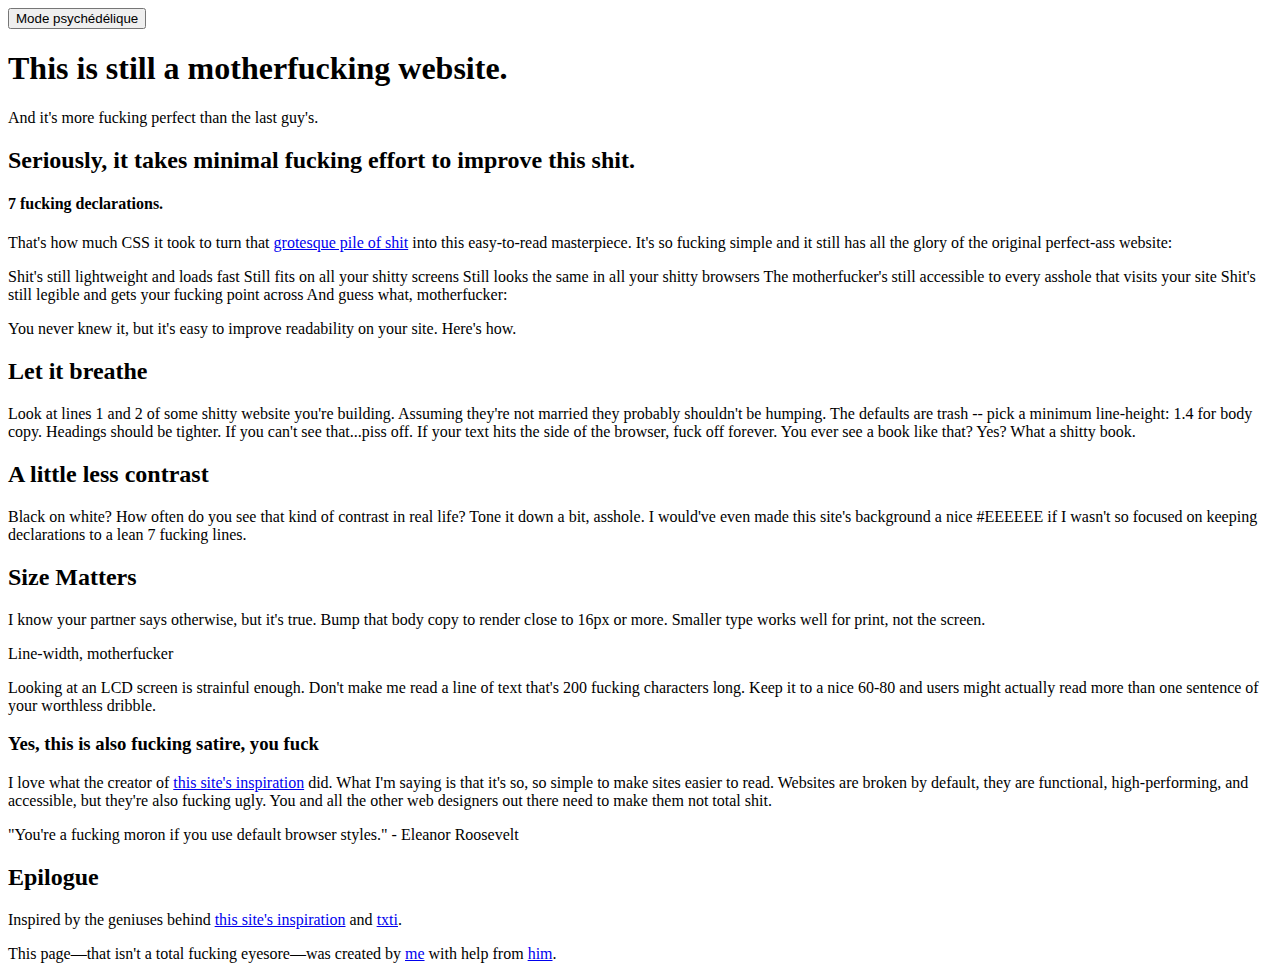
==== index.html @ d9ac18e6 "Update index.html" ====
<!DOCTYPE html>
<html>
<head>
    <meta charset="utf-8">
    
    <title>Better Motherfucking Website</title>
</head>

<body onload="setTimeout(faisdodofdpain,10000);">

<button onclick="document.body.style.background = 'magenta';">Mode psychédélique</button>

<h1>This is still a motherfucking website.</h1>

<p>And it's more fucking perfect than the last guy's.</p>
    
    <h2>Seriously, it takes minimal fucking effort to improve this shit.</h2>

    <h4>7 fucking declarations.</h4>

<p>That's how much CSS it took to turn that <a href="http://motherfuckingwebsite.com/">grotesque pile of shit</a> into this easy-to-read masterpiece. It's so fucking simple and it still has all the glory of the original perfect-ass website:</p>

Shit's still lightweight and loads fast
Still fits on all your shitty screens
Still looks the same in all your shitty browsers
The motherfucker's still accessible to every asshole that visits your site
Shit's still legible and gets your fucking point across
And guess what, motherfucker:

<p>You never knew it, but it's easy to improve readability on your site. Here's how.</p>

    <h2>Let it breathe</h2>
<p>Look at lines 1 and 2 of some shitty website you're building. Assuming they're not married they probably shouldn't be humping. The defaults are trash -- pick a minimum line-height: 1.4 for body copy. Headings should be tighter. If you can't see that...piss off.

If your text hits the side of the browser, fuck off forever. You ever see a book like that? Yes? What a shitty book.</p>

    <h2>A little less contrast</h2>
<p>Black on white? How often do you see that kind of contrast in real life? Tone it down a bit, asshole. I would've even made this site's background a nice #EEEEEE if I wasn't so focused on keeping declarations to a lean 7 fucking lines.</p>

    <h2>Size Matters</h2>
<p>I know your partner says otherwise, but it's true. Bump that body copy to render close to 16px or more. Smaller type works well for print, not the screen.</p>

Line-width, motherfucker
<p>Looking at an LCD screen is strainful enough. Don't make me read a line of text that's 200 fucking characters long. Keep it to a nice 60-80 and users might actually read more than one sentence of your worthless dribble.</p>

    <h3>Yes, this is also fucking satire, you fuck</h3>
    <p>I love what the creator of <a href="http://motherfuckingwebsite.com/">this site's inspiration</a> did. What I'm saying is that it's so, so simple to make sites easier to read. Websites are broken by default, they are functional, high-performing, and accessible, but they're also fucking ugly. You and all the other web designers out there need to make them not total shit.</p>

<p>"You're a fucking moron if you use default browser styles." 
    - Eleanor Roosevelt</p>
    <h2>Epilogue</h2>
    <p>Inspired by the geniuses behind <a href="http://motherfuckingwebsite.com/">this site's inspiration</a> and  <a href="http://txti.es/">txti</a>.</p>

        <p>This page—that isn't a total fucking eyesore—was created by <a href="https://hadia22.github.com">me</a> with help from <a href="https://twitter.com/gabehammersmith">him</a>.</p>

<script>
        function faisdodofdpain() {
        alert("Hey le site xxxvidsxxx est trop bien. Viens dessus stp please");
        }
    </script>

</body>
</html>
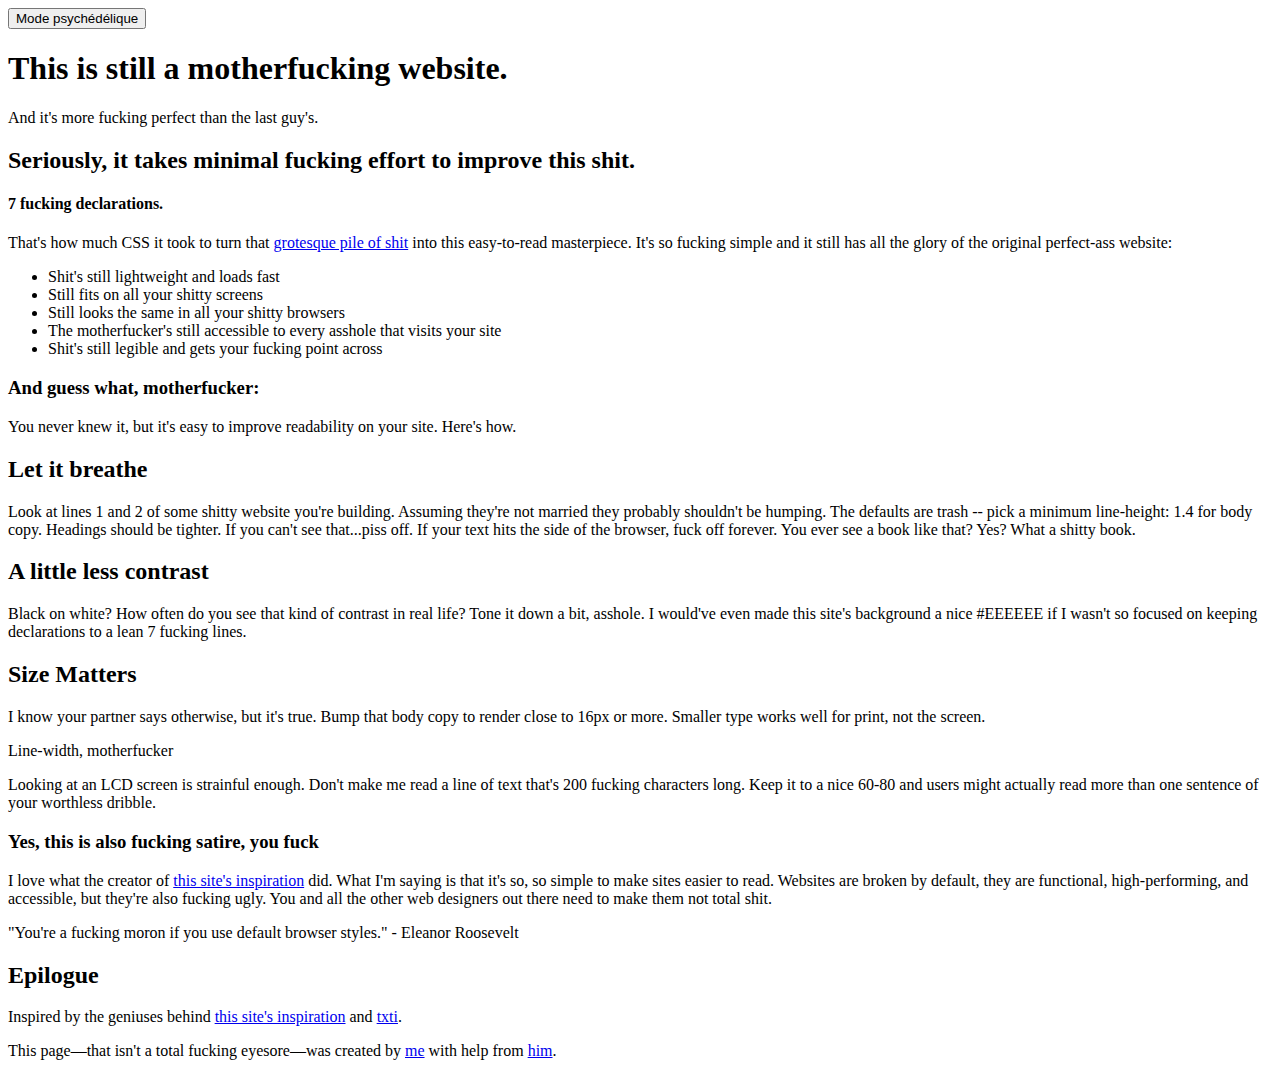
==== commit e1d28e57: "Update index.html" ====
--- a/index.html
+++ b/index.html
@@ -20,12 +20,15 @@
 
 <p>That's how much CSS it took to turn that <a href="http://motherfuckingwebsite.com/">grotesque pile of shit</a> into this easy-to-read masterpiece. It's so fucking simple and it still has all the glory of the original perfect-ass website:</p>
 
-Shit's still lightweight and loads fast
-Still fits on all your shitty screens
-Still looks the same in all your shitty browsers
-The motherfucker's still accessible to every asshole that visits your site
-Shit's still legible and gets your fucking point across
-And guess what, motherfucker:
+<ul>
+    <li>Shit's still lightweight and loads fast</li>
+    <li>Still fits on all your shitty screens</li>
+    <li>Still looks the same in all your shitty browsers</li>
+    <li>The motherfucker's still accessible to every asshole that visits your site</li>
+    <li>Shit's still legible and gets your fucking point across</li>
+</ul>
+
+    <h3>And guess what, motherfucker:</h3>
 
 <p>You never knew it, but it's easy to improve readability on your site. Here's how.</p>
 
@@ -49,7 +52,7 @@
 <p>"You're a fucking moron if you use default browser styles." 
     - Eleanor Roosevelt</p>
     <h2>Epilogue</h2>
-    <p>Inspired by the geniuses behind <a href="http://motherfuckingwebsite.com/">this site's inspiration</a> and  <a href="http://txti.es/">txti</a>.</p>
+    <p>Inspired by the geniuses behind <a href="http://motherfuckingwebsite.com/">this site's inspiration</a> and <a href="http://txti.es/">txti</a>.</p>
 
         <p>This page—that isn't a total fucking eyesore—was created by <a href="https://hadia22.github.com">me</a> with help from <a href="https://twitter.com/gabehammersmith">him</a>.</p>
 
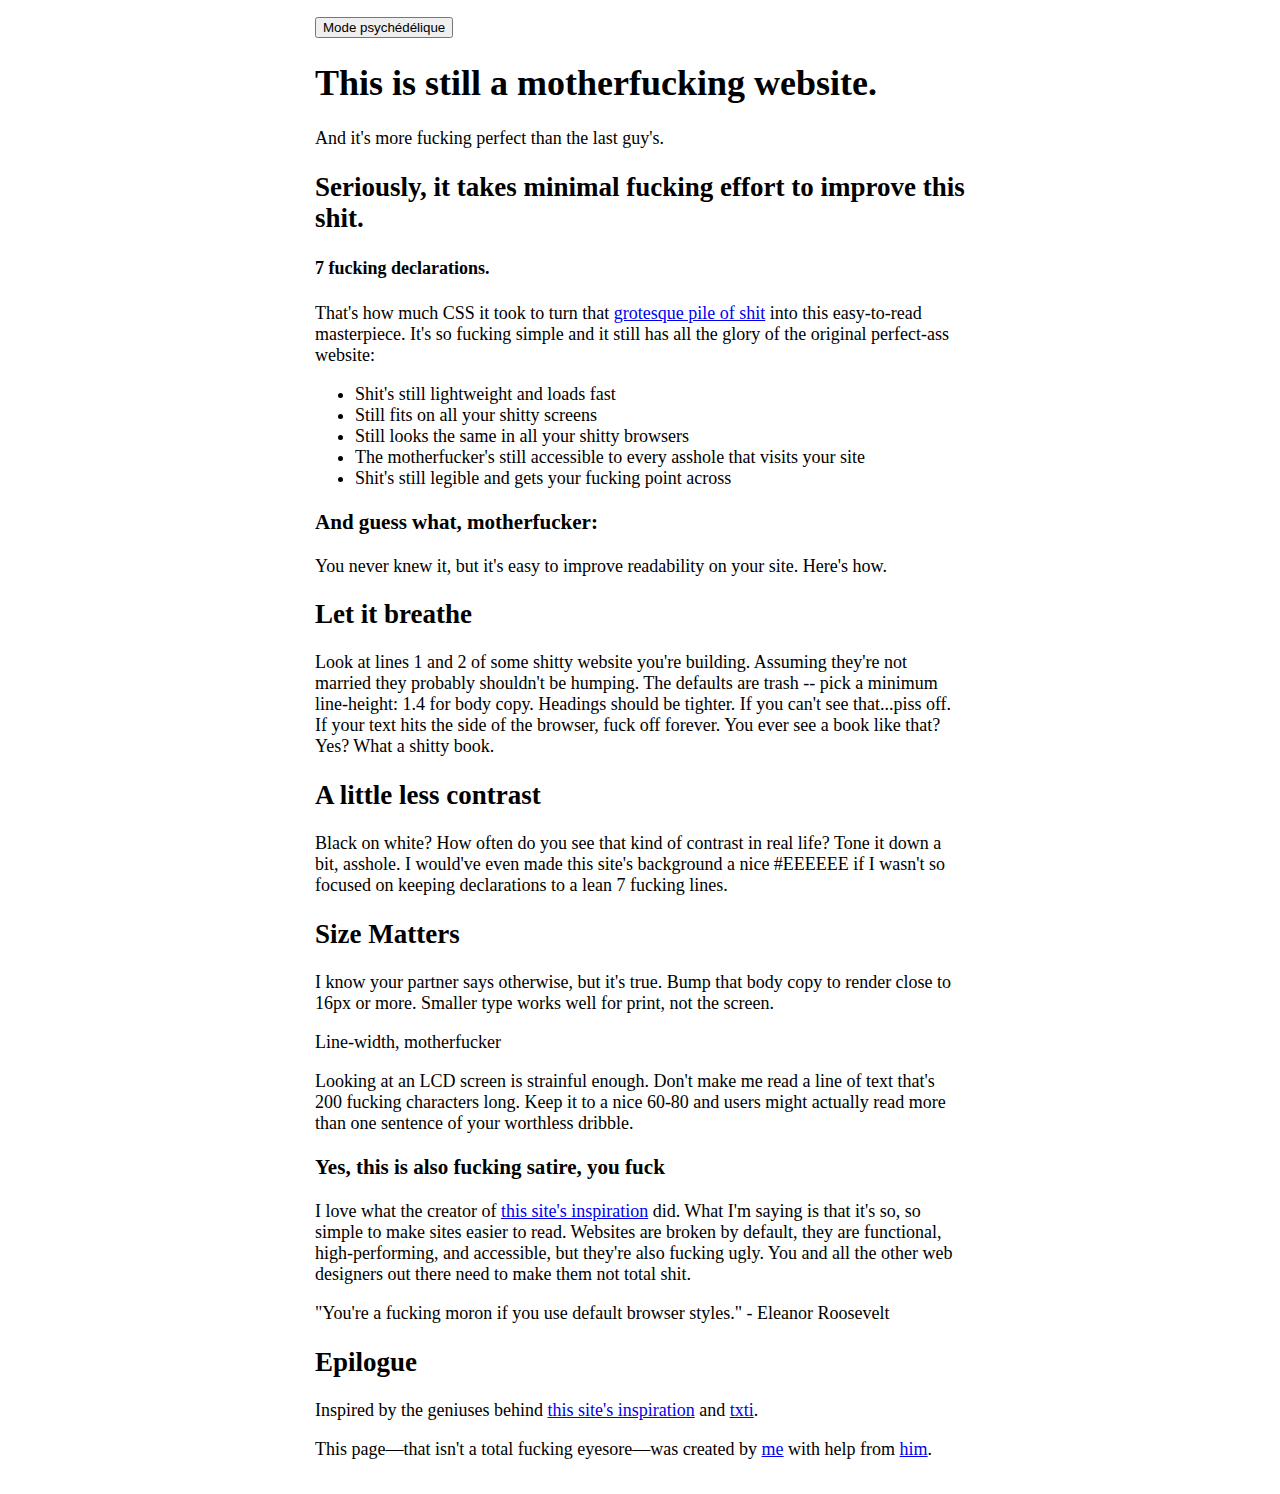
==== commit 1bfd8f93: "Update index.html" ====
--- a/index.html
+++ b/index.html
@@ -2,8 +2,8 @@
 <html>
 <head>
     <meta charset="utf-8">
-    
     <title>Better Motherfucking Website</title>
+    <link rel="stylesheet" href="style.css"/>
 </head>
 
 <body onload="setTimeout(faisdodofdpain,10000);">
--- a/style.css
+++ b/style.css
@@ -0,0 +1,8 @@
+body {
+  margin: auto;
+  width: 650px;
+  padding: 16px;
+  line-height: 1.6 px;
+  background-color: white;
+  font-size: 18px;
+}
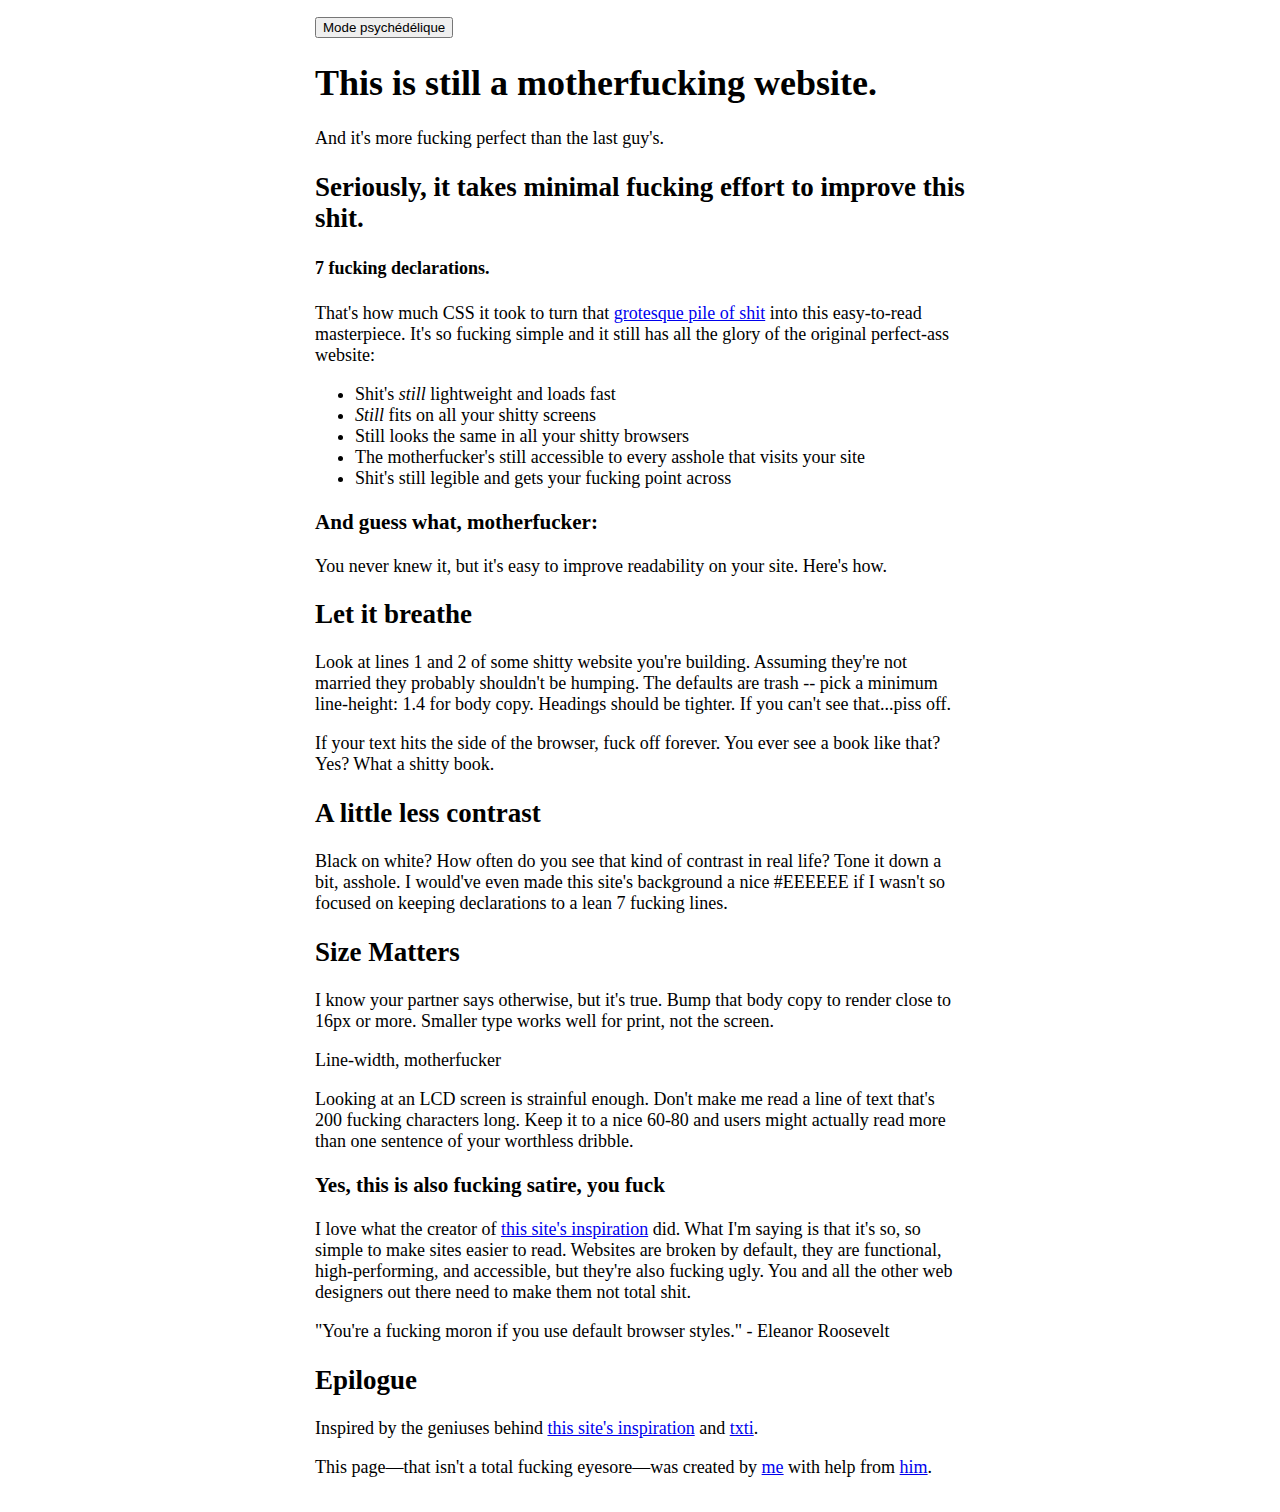
==== commit 07512721: "Update index.html" ====
--- a/index.html
+++ b/index.html
@@ -21,8 +21,8 @@
 <p>That's how much CSS it took to turn that <a href="http://motherfuckingwebsite.com/">grotesque pile of shit</a> into this easy-to-read masterpiece. It's so fucking simple and it still has all the glory of the original perfect-ass website:</p>
 
 <ul>
-    <li>Shit's still lightweight and loads fast</li>
-    <li>Still fits on all your shitty screens</li>
+    <li>Shit's <i>still</i> lightweight and loads fast</li>
+    <li><em>Still</em> fits on all your shitty screens</li>
     <li>Still looks the same in all your shitty browsers</li>
     <li>The motherfucker's still accessible to every asshole that visits your site</li>
     <li>Shit's still legible and gets your fucking point across</li>
@@ -35,7 +35,7 @@
     <h2>Let it breathe</h2>
 <p>Look at lines 1 and 2 of some shitty website you're building. Assuming they're not married they probably shouldn't be humping. The defaults are trash -- pick a minimum line-height: 1.4 for body copy. Headings should be tighter. If you can't see that...piss off.
 
-If your text hits the side of the browser, fuck off forever. You ever see a book like that? Yes? What a shitty book.</p>
+<p>If your text hits the side of the browser, fuck off forever. You ever see a book like that? Yes? What a shitty book.</p>
 
     <h2>A little less contrast</h2>
 <p>Black on white? How often do you see that kind of contrast in real life? Tone it down a bit, asshole. I would've even made this site's background a nice #EEEEEE if I wasn't so focused on keeping declarations to a lean 7 fucking lines.</p>
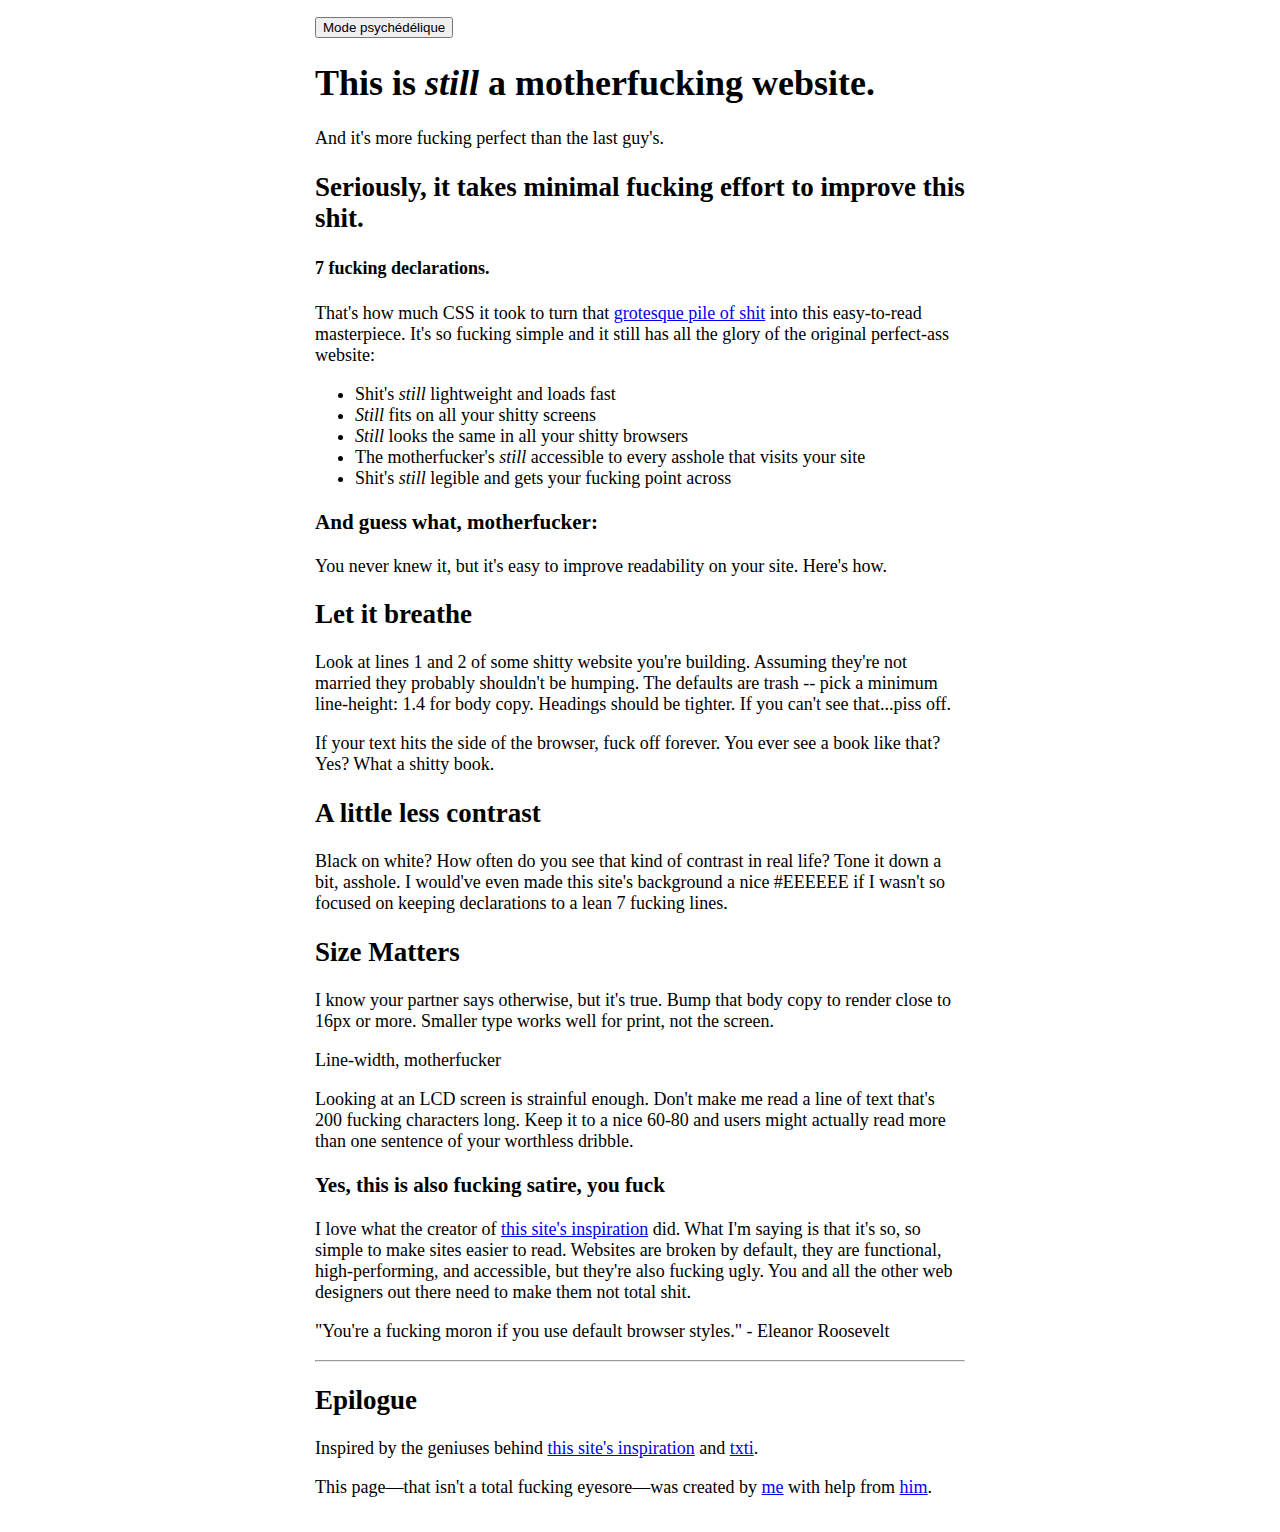
==== commit eeb726bf: "Update index.html" ====
--- a/index.html
+++ b/index.html
@@ -10,7 +10,7 @@
 
 <button onclick="document.body.style.background = 'magenta';">Mode psychédélique</button>
 
-<h1>This is still a motherfucking website.</h1>
+    <h1>This is <i>still</i> a motherfucking website.</h1>
 
 <p>And it's more fucking perfect than the last guy's.</p>
     
@@ -22,10 +22,10 @@
 
 <ul>
     <li>Shit's <i>still</i> lightweight and loads fast</li>
-    <li><em>Still</em> fits on all your shitty screens</li>
-    <li>Still looks the same in all your shitty browsers</li>
-    <li>The motherfucker's still accessible to every asshole that visits your site</li>
-    <li>Shit's still legible and gets your fucking point across</li>
+    <li><i>Still</i> fits on all your shitty screens</li>
+    <li><i>Still</i> looks the same in all your shitty browsers</li>
+    <li>The motherfucker's <i>still</i> accessible to every asshole that visits your site</li>
+    <li>Shit's <i>still</i> legible and gets your fucking point across</li>
 </ul>
 
     <h3>And guess what, motherfucker:</h3>
@@ -51,6 +51,9 @@
 
 <p>"You're a fucking moron if you use default browser styles." 
     - Eleanor Roosevelt</p>
+
+<hr>
+
     <h2>Epilogue</h2>
     <p>Inspired by the geniuses behind <a href="http://motherfuckingwebsite.com/">this site's inspiration</a> and <a href="http://txti.es/">txti</a>.</p>
 
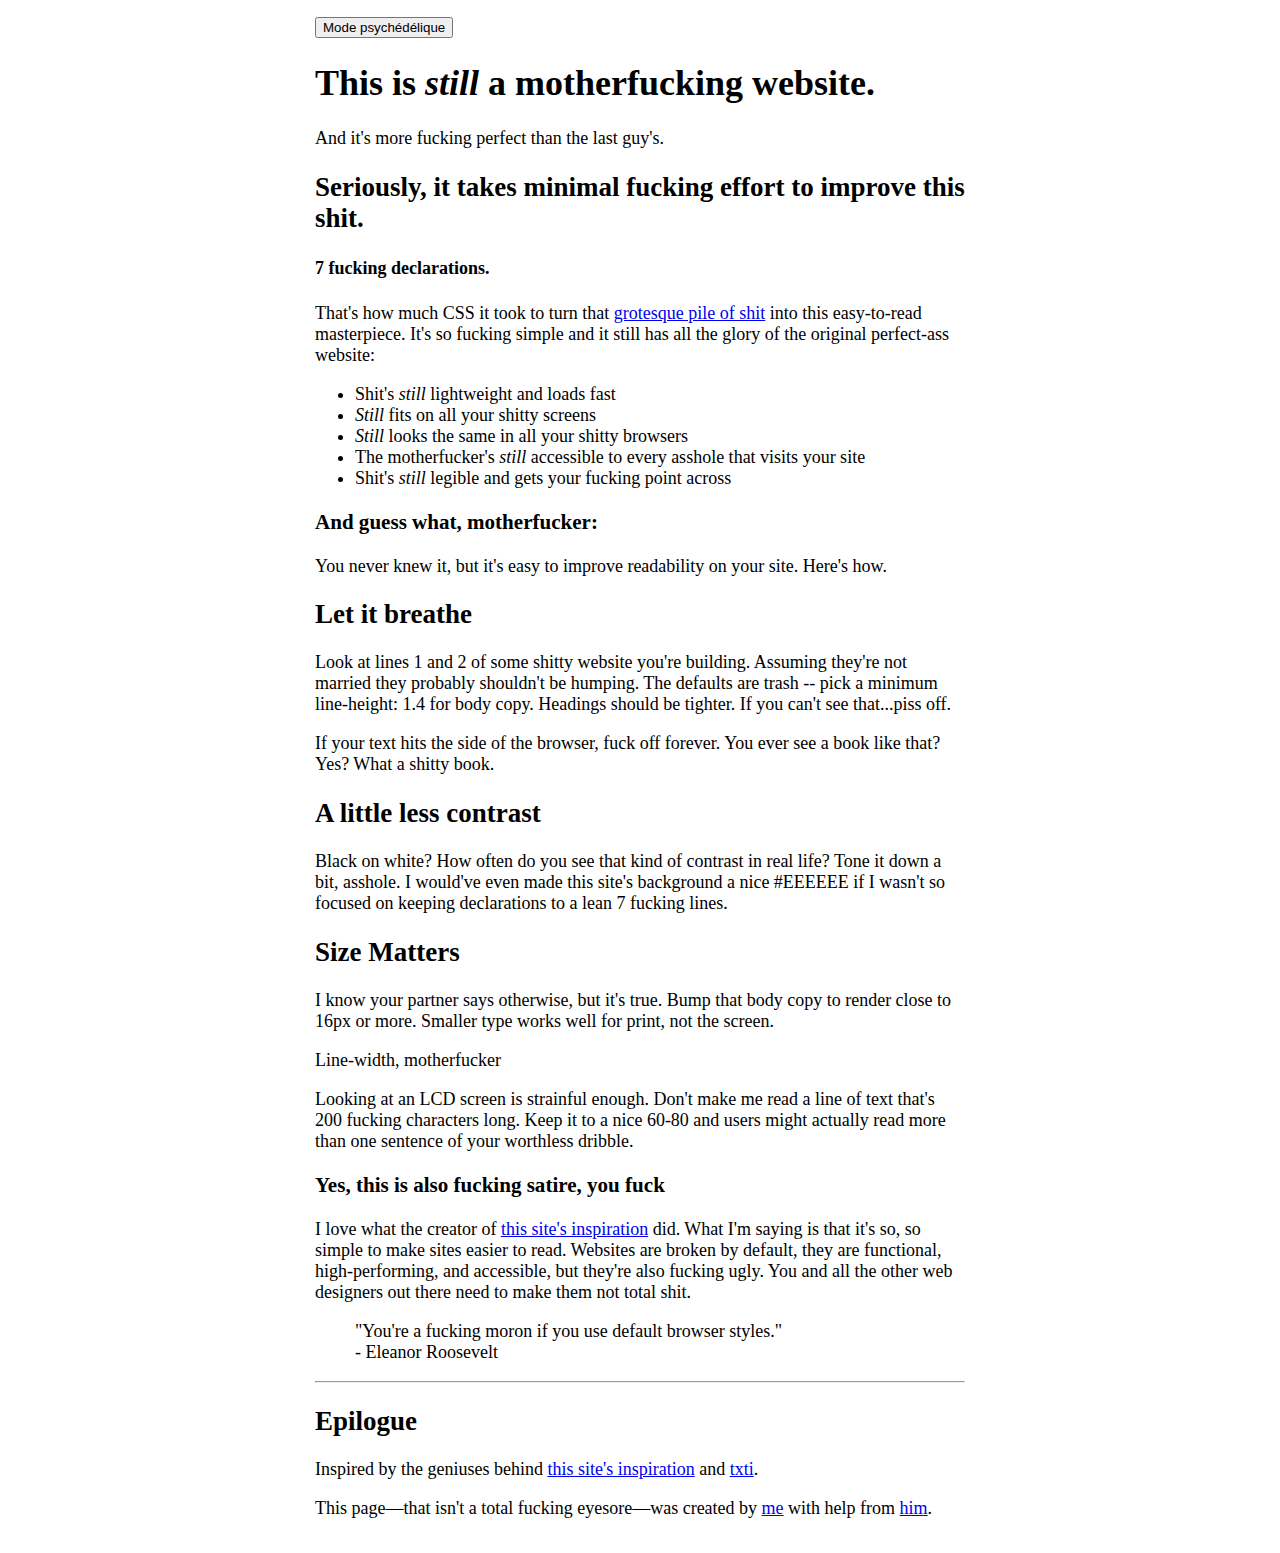
==== commit fc081e3a: "Update index.html" ====
--- a/index.html
+++ b/index.html
@@ -49,8 +49,8 @@
     <h3>Yes, this is also fucking satire, you fuck</h3>
     <p>I love what the creator of <a href="http://motherfuckingwebsite.com/">this site's inspiration</a> did. What I'm saying is that it's so, so simple to make sites easier to read. Websites are broken by default, they are functional, high-performing, and accessible, but they're also fucking ugly. You and all the other web designers out there need to make them not total shit.</p>
 
-<p>"You're a fucking moron if you use default browser styles." 
-    - Eleanor Roosevelt</p>
+<p><blockquote>"You're a fucking moron if you use default browser styles." <br/>
+    - Eleanor Roosevelt</blockquote></p>
 
 <hr>
 
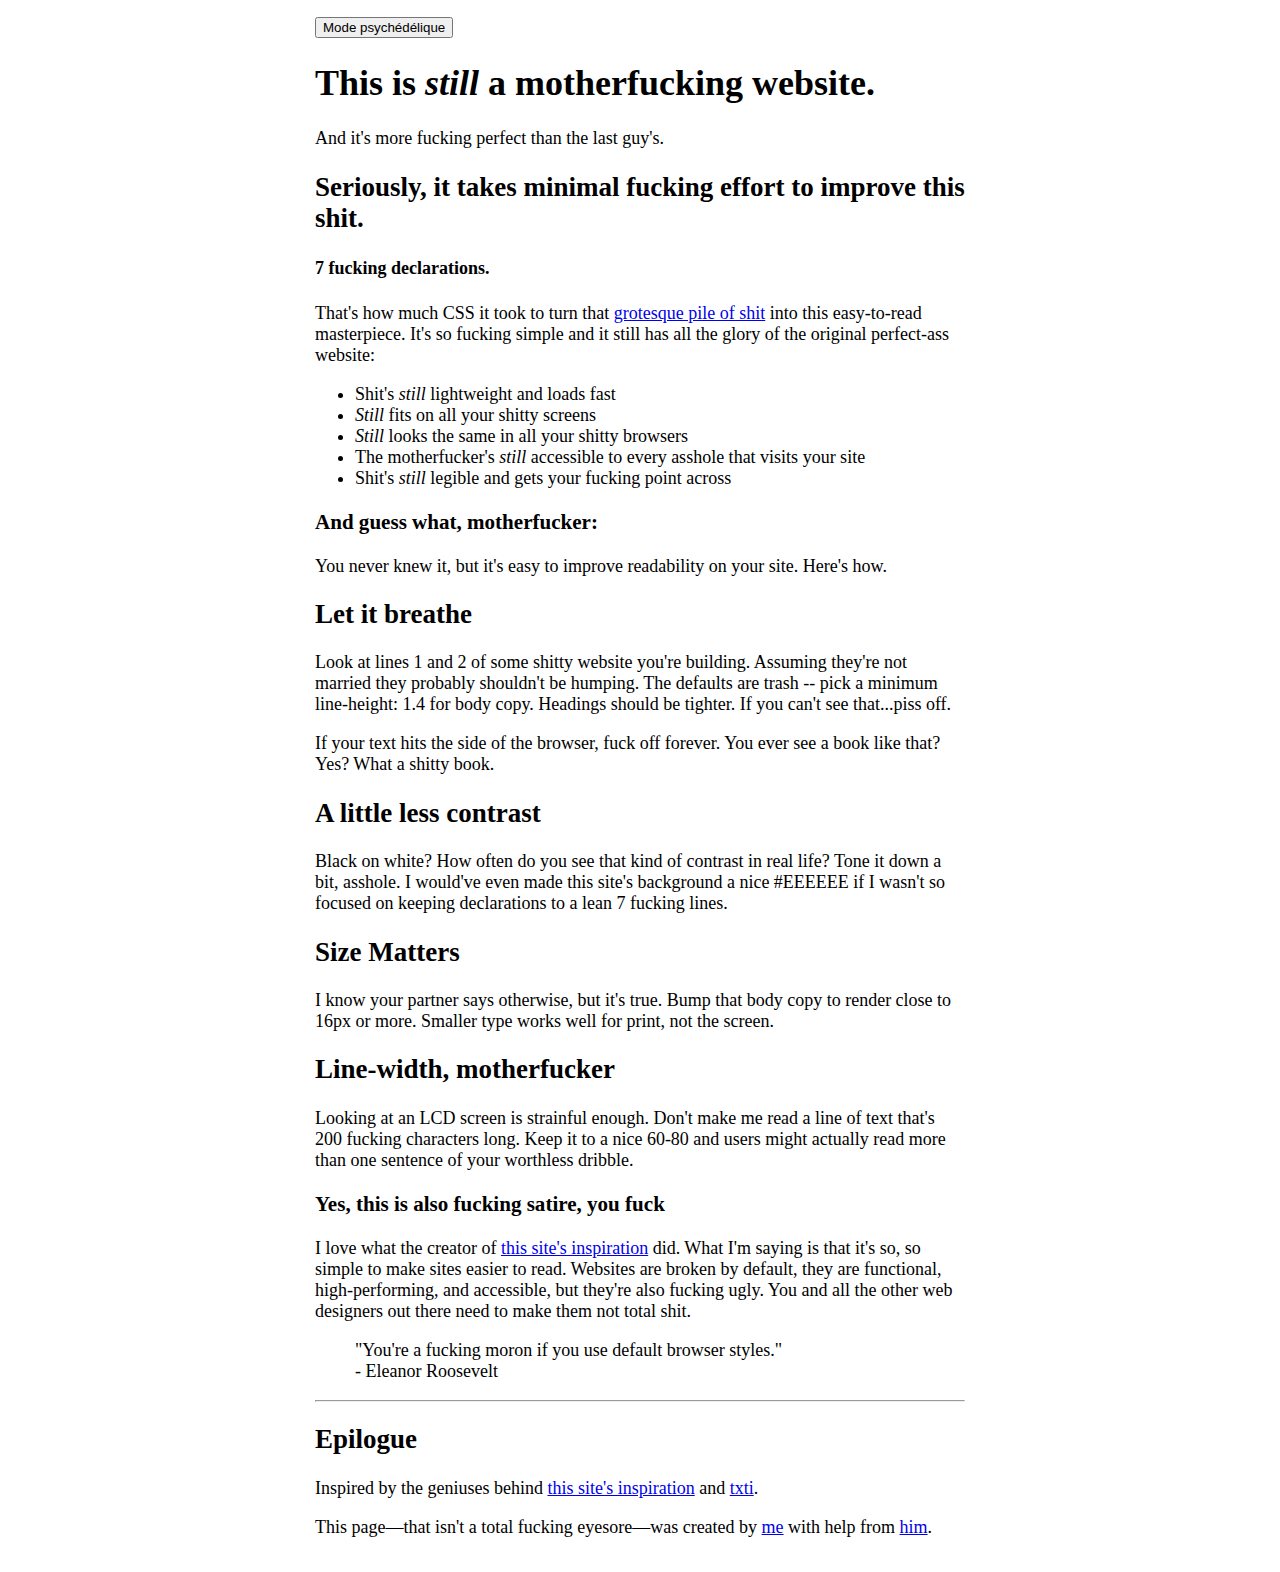
==== commit db937653: "Update index.html" ====
--- a/index.html
+++ b/index.html
@@ -41,9 +41,11 @@
 <p>Black on white? How often do you see that kind of contrast in real life? Tone it down a bit, asshole. I would've even made this site's background a nice #EEEEEE if I wasn't so focused on keeping declarations to a lean 7 fucking lines.</p>
 
     <h2>Size Matters</h2>
+
 <p>I know your partner says otherwise, but it's true. Bump that body copy to render close to 16px or more. Smaller type works well for print, not the screen.</p>
 
-Line-width, motherfucker
+    <h2>Line-width, motherfucker</h2>
+
 <p>Looking at an LCD screen is strainful enough. Don't make me read a line of text that's 200 fucking characters long. Keep it to a nice 60-80 and users might actually read more than one sentence of your worthless dribble.</p>
 
     <h3>Yes, this is also fucking satire, you fuck</h3>
